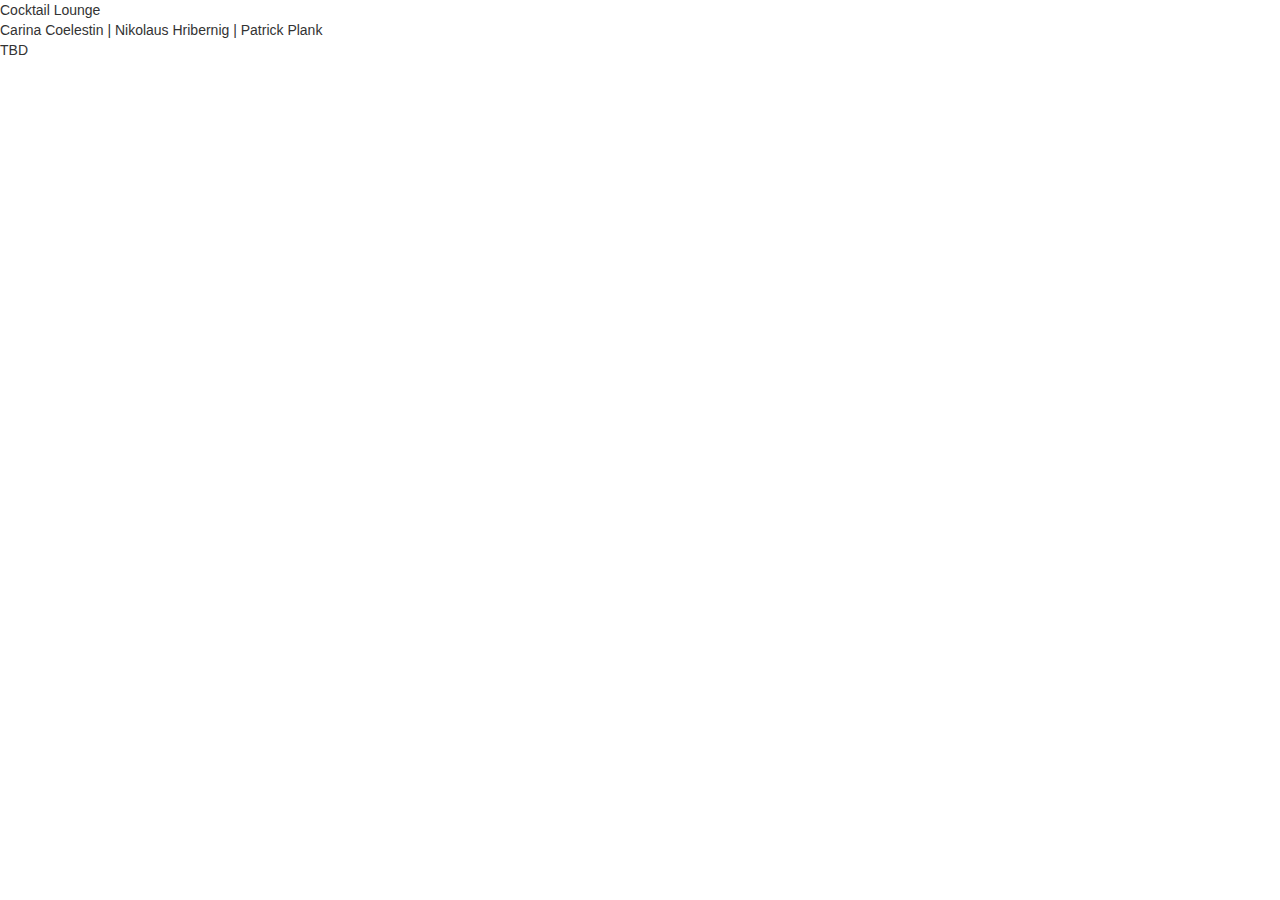
==== WebContent/WEB-INF/templates/com.html @ 78ac8dbd "This is a push, sis is a push" ====
<html xmlns="http://www.w3.org/1999/xhtml"
	xmlns:th="http://www.thymeleaf.org">
<head>
<div th:replace="~{includes/bootstrapMeta :: bootstrapMeta}" />
<title>Cocktail Lounge</title>
<div th:replace="~{includes/bootstrapCSS :: bootstrapCSS}" />
<link
	href="http://netdna.bootstrapcdn.com/bootstrap/3.3.6/css/bootstrap.css"
	rel="stylesheet">
<link href="BS/css/star-rating.css" media="all" rel="stylesheet"
	type="text/css" />

<!-- optionally if you need to use a theme, then include the theme file as mentioned below -->
<link href="BS/themes/theme.css" media="all" rel="stylesheet"
	type="text/css" />

<script
	src="https://ajax.googleapis.com/ajax/libs/jquery/3.2.1/jquery.min.js"></script>
<script src="BS/js/star-rating.js" type="text/javascript"></script>

<!-- optionally if you need to use a theme, then include the theme file as mentioned below -->
<script src="BS/themes/theme.js"></script>
</head>
<body>

	<nav th:replace="~{includes/searchNav}"></nav>
	<div class="brand">Cocktail Lounge</div>
	<div class="address-bar">Carina Coelestin | Nikolaus Hribernig |
		Patrick Plank</div>


	<div>
		<nav th:replace="~{includes/navigation}"></nav>
	</div>
	<div>TBD</div>
	</body>
	</html>
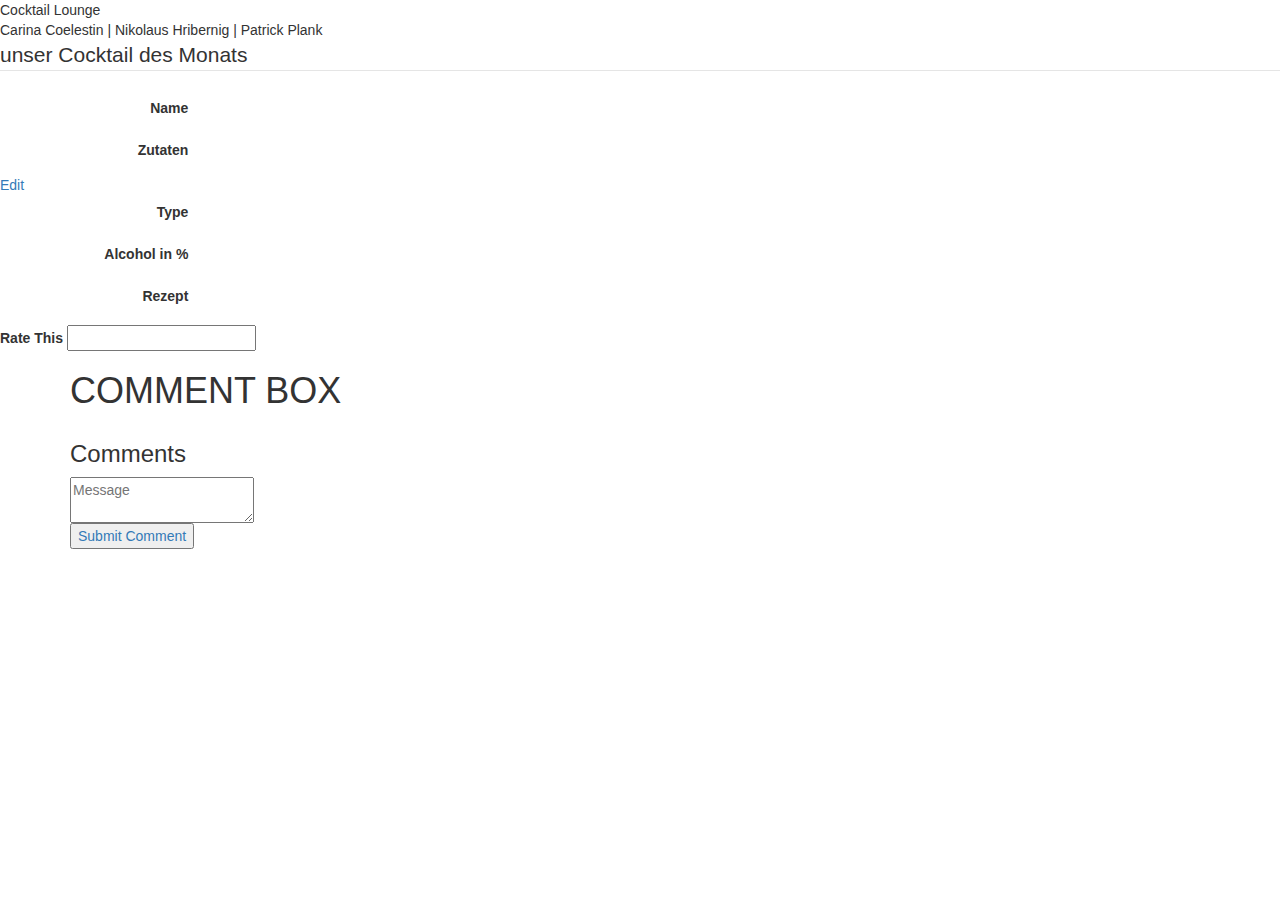
==== commit 0b9566b8: "final final final commit" ====
--- a/WebContent/WEB-INF/templates/com.html
+++ b/WebContent/WEB-INF/templates/com.html
@@ -32,7 +32,115 @@
 	<div>
 		<nav th:replace="~{includes/navigation}"></nav>
 	</div>
-	<div>TBD</div>
-	</body>
+	<!--  End of container -->
+	<form class="form-horizontal" method="POST" id="commentform">
+		<input type="hidden" th:name="${_csrf.parameterName}"
+			th:value="${_csrf.token}" />
+		<legend>unser Cocktail des Monats</legend>
+
+		<!-- --------------  Name ---------------- -->
+		<div class="form-group">
+			<label for="inputName" class="col-md-2 control-label">Name</label>
+			<div class="col-md-10">
+				<td th:text="${cocktail.name}"></td>
+			</div>
+		</div>
+
+		<!-- --------------  Zutaten ---------------- -->
+
+		<div class="form-group">
+			<label for="inputAlc" class="col-md-2 control-label">Zutaten</label>
+			<div class="col-md-10">
+				<td th:text="${cocktail.ingredients}"></td>
+			</div>
+		</div>
+		<span sec:authorize="hasRole('USER')">
+			<td><a th:href="@{/addCocktail(id=${cocktail.id})}">Edit</a></td>
+		</span>
+		<!-- --------------  Type ---------------- -->
+		<div class="form-group">
+			<label for="inputType" class="col-md-2 control-label">Type</label>
+			<div class="col-md-10">
+				<td th:text="${cocktail.type.name}"></td>
+			</div>
+		</div>
+
+		<!-- --------------  Alcoholgehalt ---------------- -->
+		<div class="form-group">
+			<label for="inputAlc" class="col-md-2 control-label">Alcohol
+				in %</label>
+			<div class="col-md-10">
+				<td th:text="${cocktail.alc}"></td>
+			</div>
+		</div>
+		
+				<!-- --------------  Rezept ---------------- -->
+		<div class="form-group">
+			<label for="inputRecipie" class="col-md-2 control-label">Rezept</label>
+			<div class="col-md-10">
+				<td th:text="${cocktail.recipie}"></td>
+			</div>
+		</div>
+		<div th:replace="~{includes/bootstrapJS :: bootstrapJS}" />
+
+		<span sec:authorize="hasRole('USER')">
+			<td><label for="inputRating" class="control-label">Rate
+					This</label> <input id="inputRating" name="rating"
+				class="rating rating-loading" data-show-clear="false"
+				data-show-caption="true"><!-- <a th:href="@{/showCocktail(id=${cocktail.id}, rating=${rating})}">Submit rating</a> --></td>
+		</span>
+
+		<!-- JS for Datetime picker -->
+		<div class="container">
+
+			<h1>COMMENT BOX</h1>
+			<!-------Wrap------------>
+			<div id="wrap">
+				<div id="main">
+					<div class="row">
+						<div class="col-md-5">
+							<h3 class="heading">Comments</h3>
+						</div>
+						<div class="col-md-7">
+							<div id="upper_blank"></div>
+						</div>
+					</div>
+				</div>
+				<tr th:each="comment : ${cocktail.comments}">
+					<td th:text="${comment.commentOwner.username}"></td>
+					<td th:text="${comment.comment}"></td>
+				</tr>
+				<span sec:authorize="hasRole('USER')"> <!------------Form Start---------->
+
+					<div id='form'>
+						<div class="row">
+							<div class="col-md-12">
+
+
+
+								<div id="comment-message" class="form-row">
+									<textarea name="comment" placeholder="Message"
+										id="inputComment"></textarea>
+								</div>
+								<a href="#"><input type="submit" name="dsubmit"
+									id="commentSubmit" value="Submit Comment"></a>
+
+
+							</div>
+						</div>
+					</div>
+				</span>
+
+			</div>
+			<input type="hidden" th:name="${_csrf.parameterName}"
+				th:value="${_csrf.token}" />
+	</form>
+		<script>
+		$("#inputRating").rating().on("rating.change",
+				function(event, value, caption) {
+					cocktail.setRating(rating);
+				});
+	</script>
+</body>
 	</html>
 	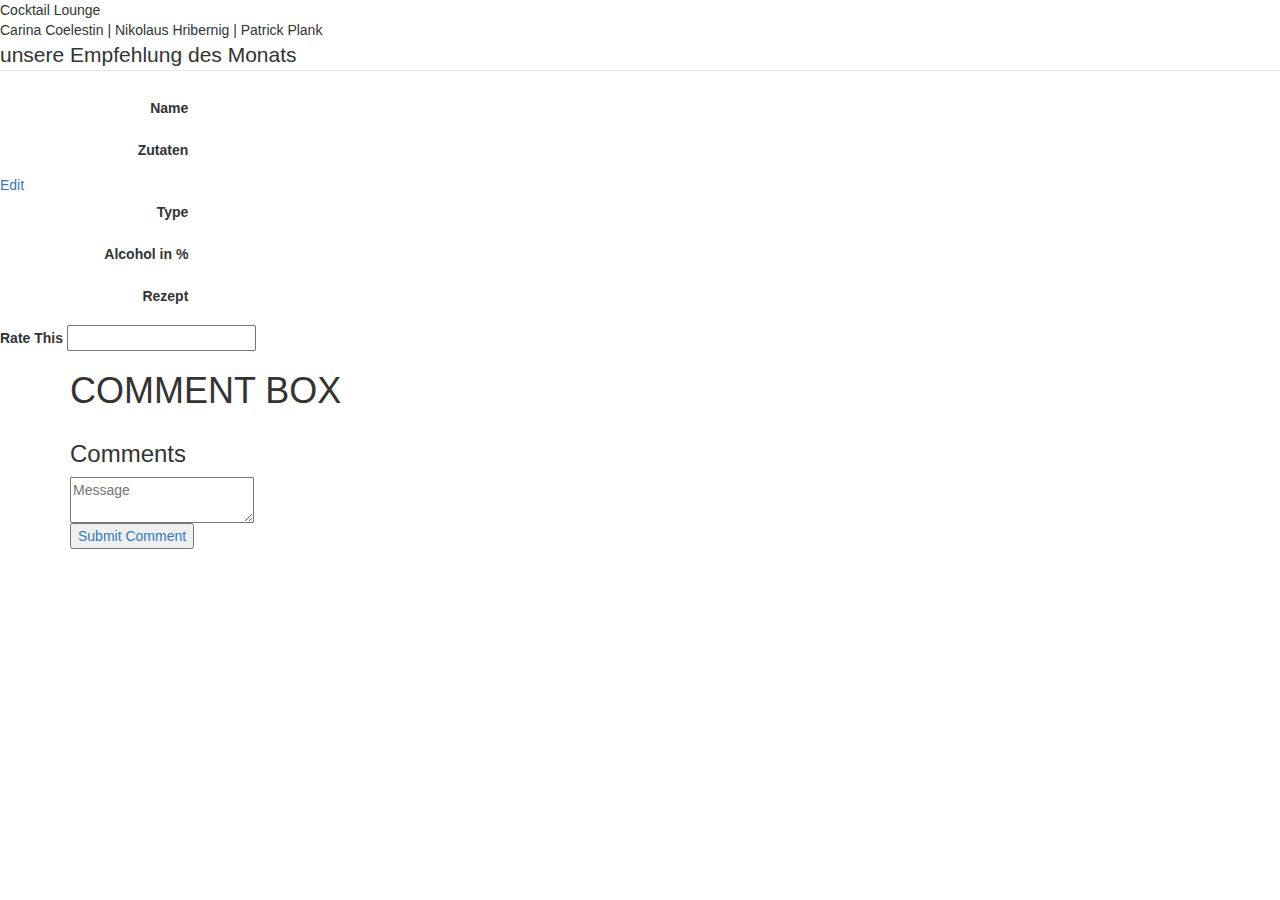
==== commit 67d983b3: "final com" ====
--- a/WebContent/WEB-INF/templates/com.html
+++ b/WebContent/WEB-INF/templates/com.html
@@ -36,7 +36,7 @@
 	<form class="form-horizontal" method="POST" id="commentform">
 		<input type="hidden" th:name="${_csrf.parameterName}"
 			th:value="${_csrf.token}" />
-		<legend>unser Cocktail des Monats</legend>
+		<legend>unsere Empfehlung des Monats</legend>
 
 		<!-- --------------  Name ---------------- -->
 		<div class="form-group">
